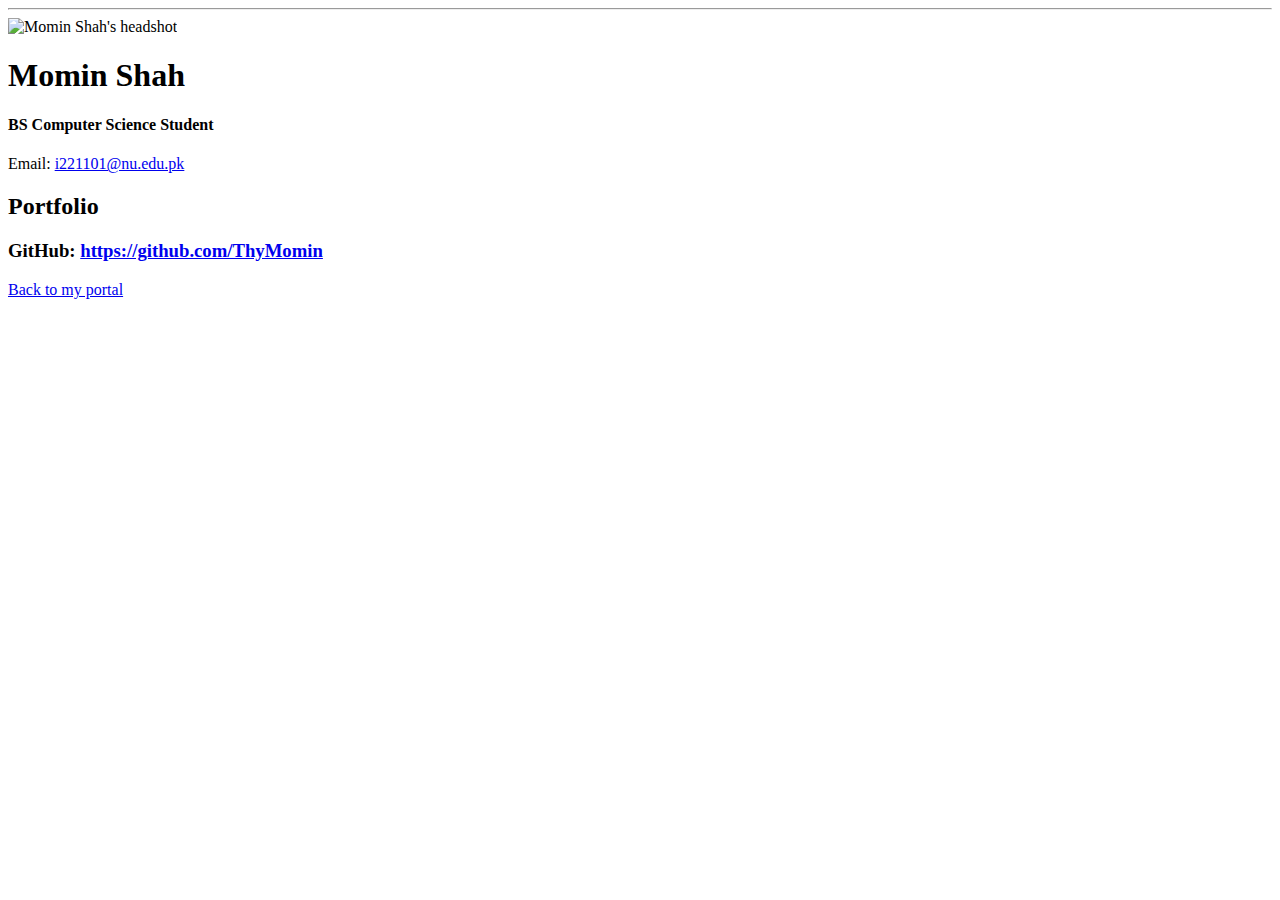
==== resume.html @ 48b72602 "Add files via upload" ====
<!doctype html>

<!-- this is a comment for human! -->

<html lang="en">

  <header>
    <title>Momin Shah's Resume</title>
    <link rel="stylesheet" href="css/master.css">
    <link rel="FaviconIcon" href="favicon.ioc" type="image/x-icon">
    <link rel="shortcut" href="favicon.ico" type="image/x-icon">
    <meta name="viewport" content="width-device-width, intial-scale-1, shrink-to-fit=no">
    <meta name="name" content="Momin Shah's Portal">
    <meta name-"robots" content="noindex, nofollow">
  </header>

  <body>
    <hr>

    <img src="images/headshot.jpg" alt="Momin Shah's headshot" width="20%">

    <h1>Momin Shah</h1>
    <h4>BS Computer Science Student</h4>

    <p>Email: <a href="mailto:i221101@nu.edu.pk" target="_blank">i221101@nu.edu.pk</a></p>
    <!-- don't post physical address, personal phone number or other personal information on the web! -->

    <h2>Portfolio</h2>
      <h3>GitHub: <a href="https://github.com/ThyMomin" target="_blank">https://github.com/ThyMomin</a></h3>


  <p><a href="index.html">Back to my portal</a><p>
  </footer>

</html>
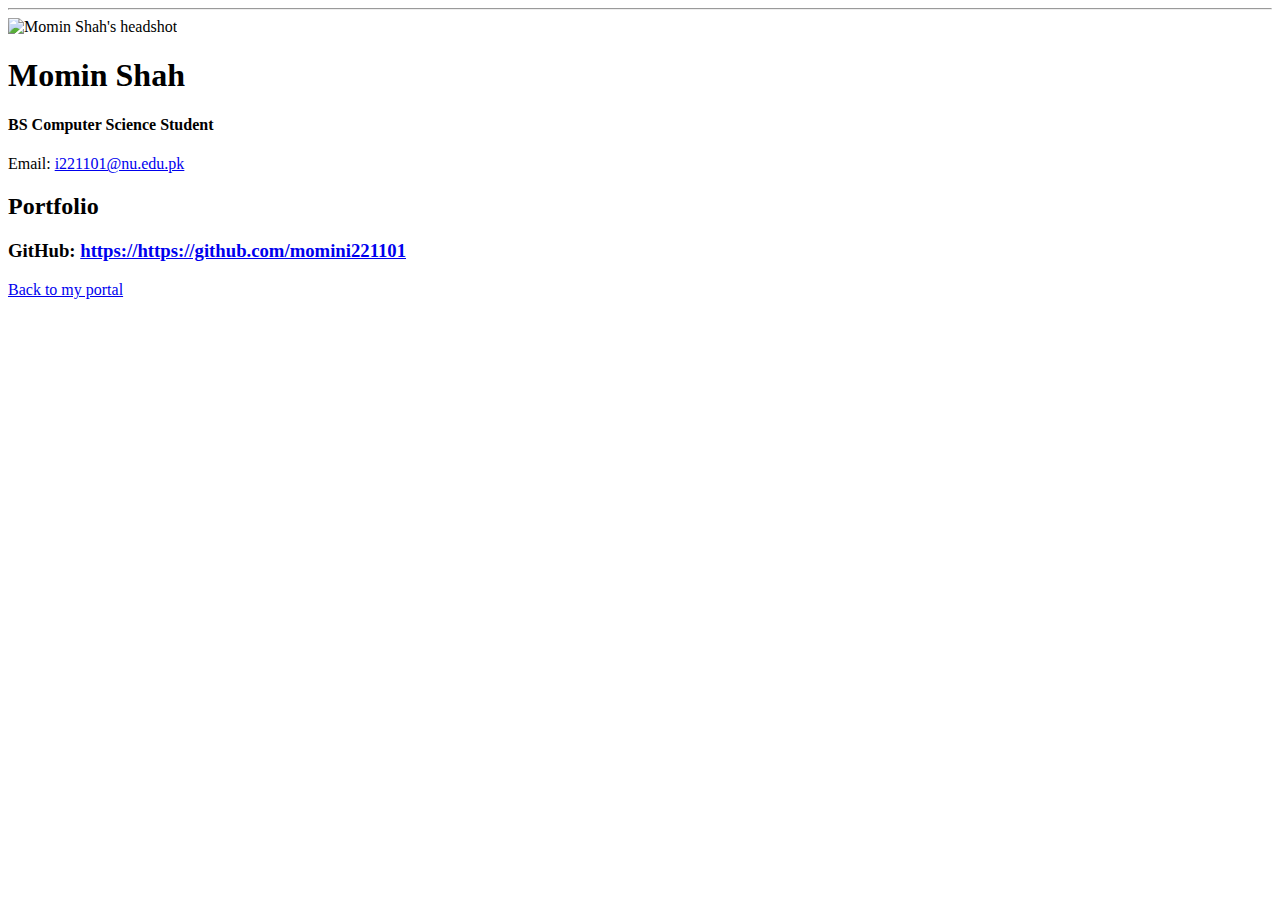
==== commit dacd8320: "Update resume.html" ====
--- a/resume.html
+++ b/resume.html
@@ -26,7 +26,7 @@
     <!-- don't post physical address, personal phone number or other personal information on the web! -->
 
     <h2>Portfolio</h2>
-      <h3>GitHub: <a href="https://github.com/ThyMomin" target="_blank">https://github.com/ThyMomin</a></h3>
+      <h3>GitHub: <a href="https://https://github.com/momini221101" target="_blank">https://https://github.com/momini221101</a></h3>
 
 
   <p><a href="index.html">Back to my portal</a><p>
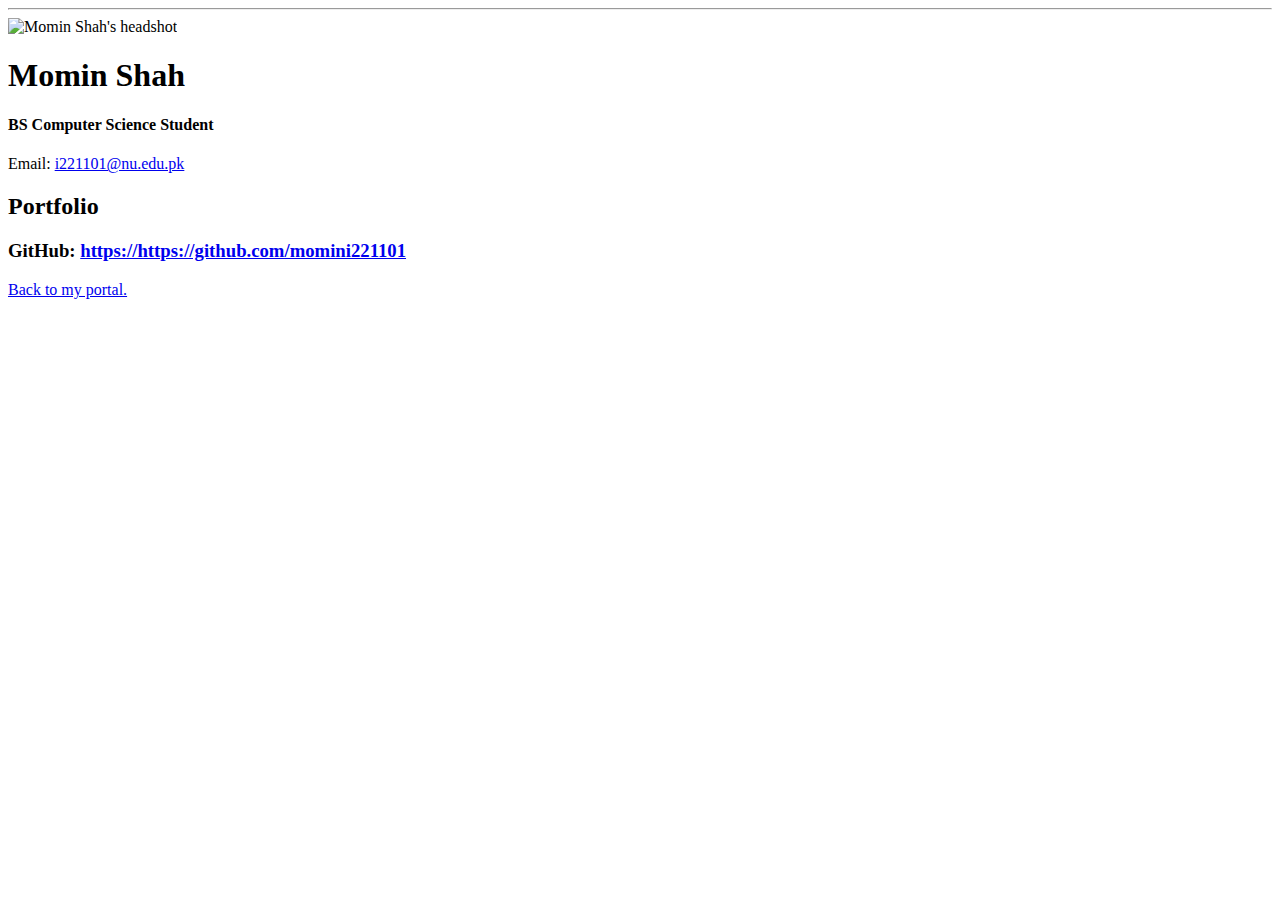
==== commit 8b12fa04: "Update resume.html" ====
--- a/resume.html
+++ b/resume.html
@@ -29,7 +29,7 @@
       <h3>GitHub: <a href="https://https://github.com/momini221101" target="_blank">https://https://github.com/momini221101</a></h3>
 
 
-  <p><a href="index.html">Back to my portal</a><p>
+  <p><a href="index.html">Back to my portal.</a><p>
   </footer>
 
 </html>
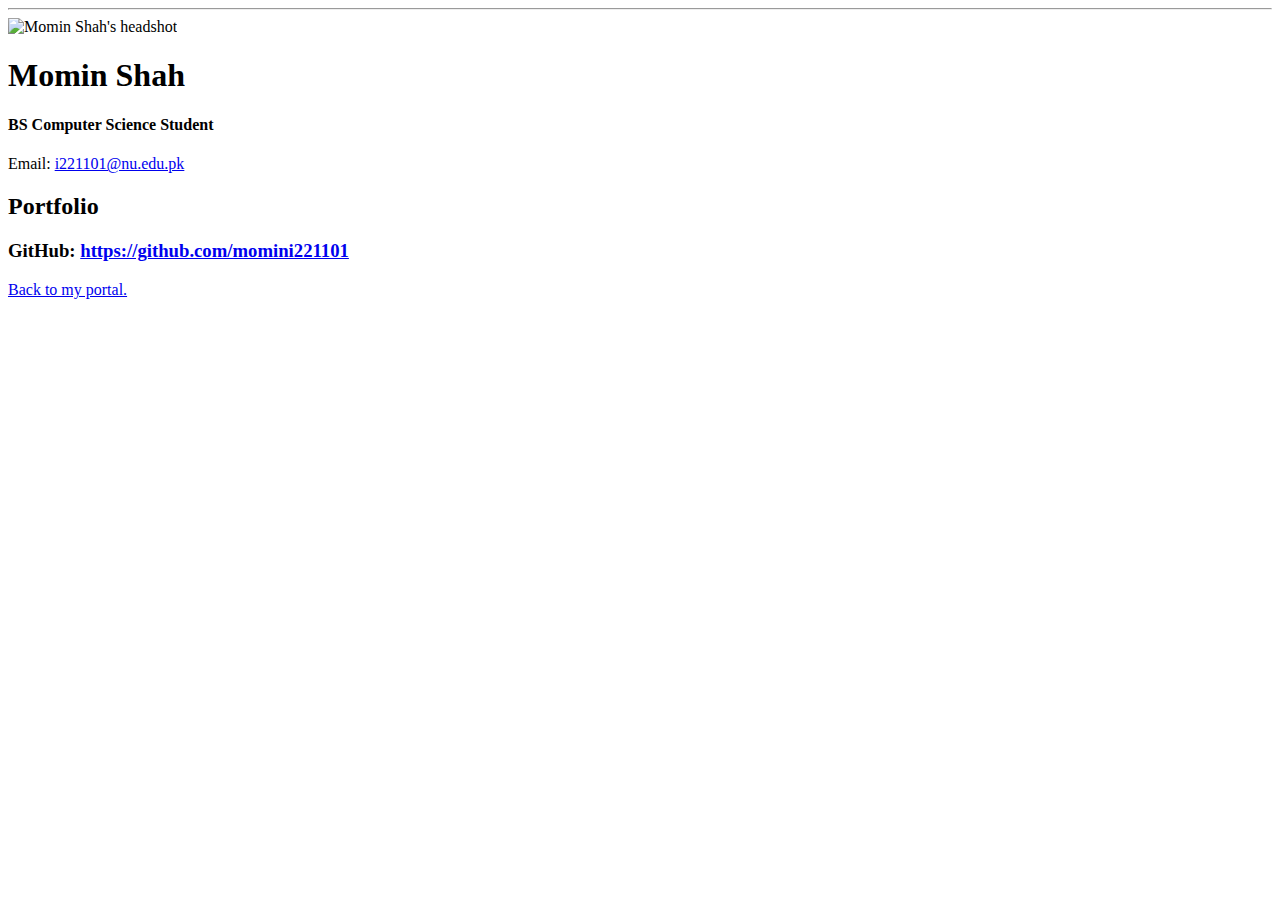
==== commit df702f8a: "Update resume.html" ====
--- a/resume.html
+++ b/resume.html
@@ -26,7 +26,7 @@
     <!-- don't post physical address, personal phone number or other personal information on the web! -->
 
     <h2>Portfolio</h2>
-      <h3>GitHub: <a href="https://https://github.com/momini221101" target="_blank">https://https://github.com/momini221101</a></h3>
+      <h3>GitHub: <a href="https://github.com/momini221101" target="_blank">https://github.com/momini221101</a></h3>
 
 
   <p><a href="index.html">Back to my portal.</a><p>
